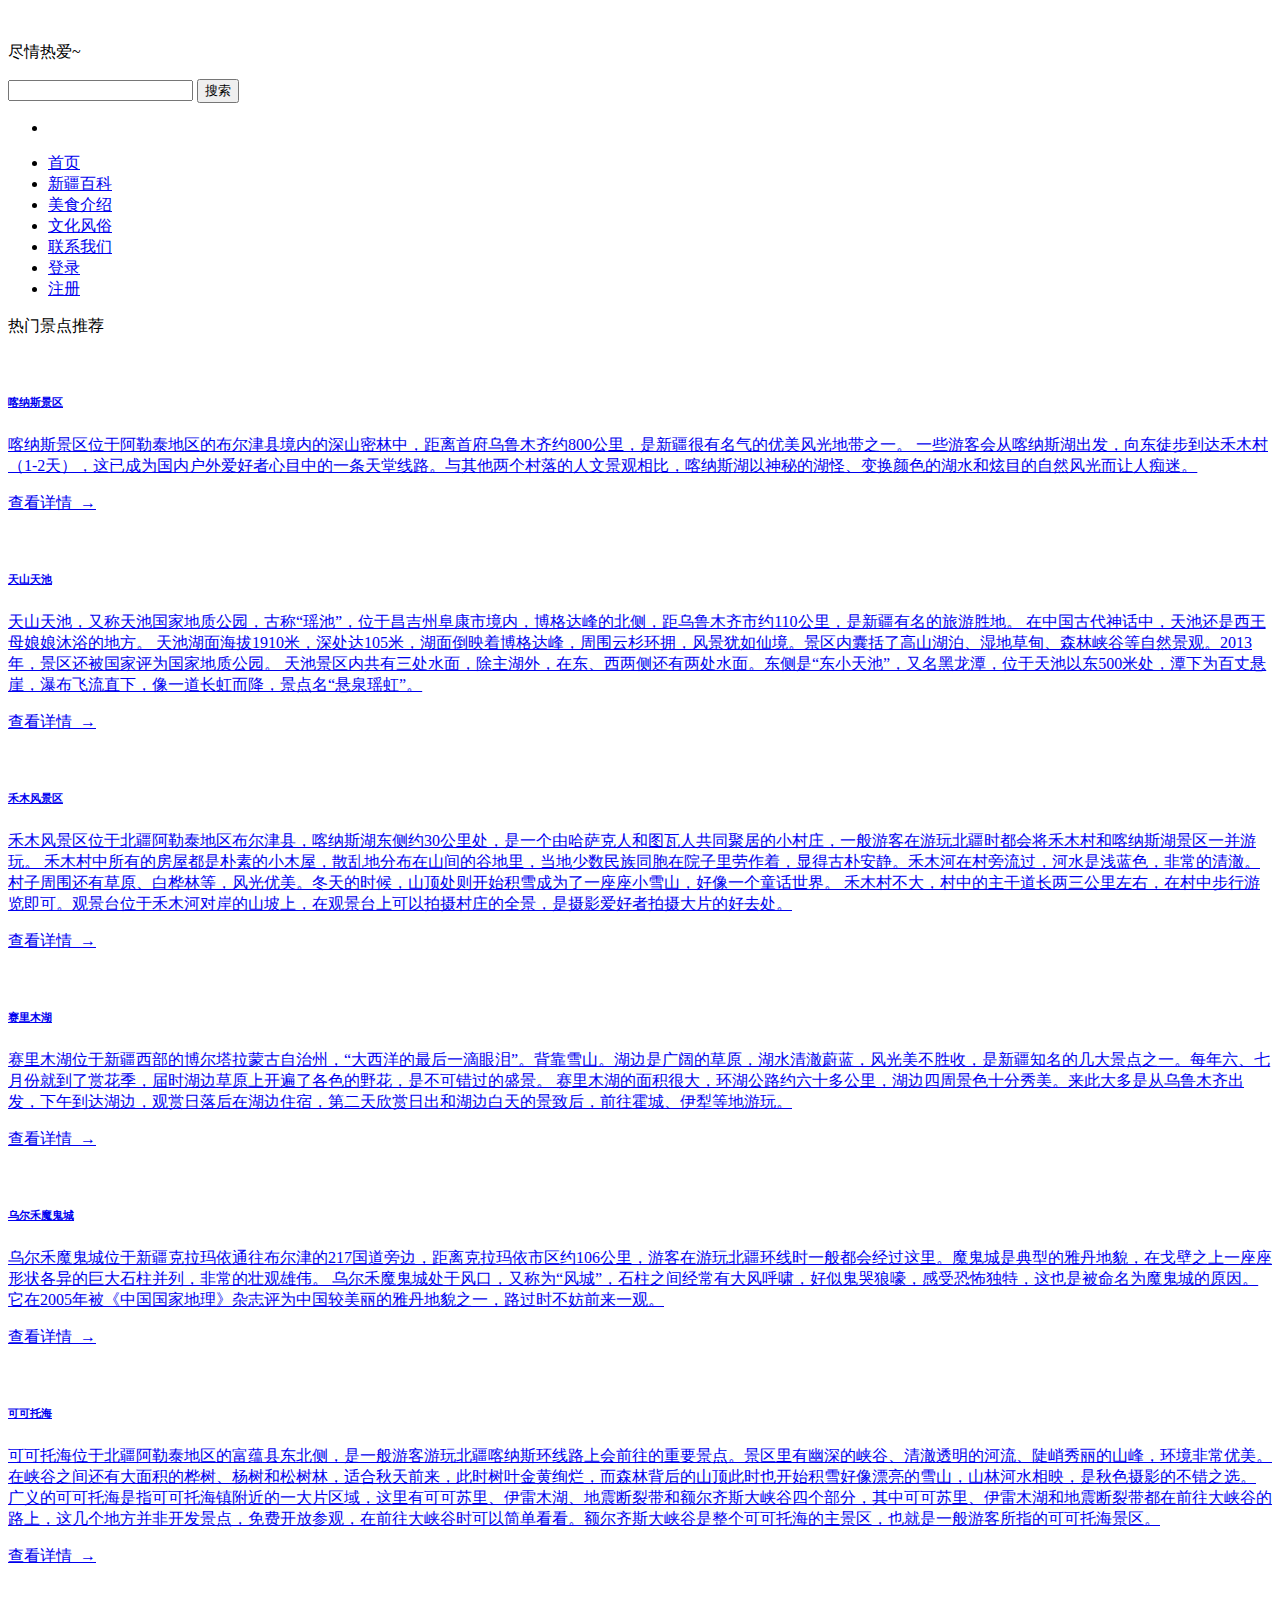
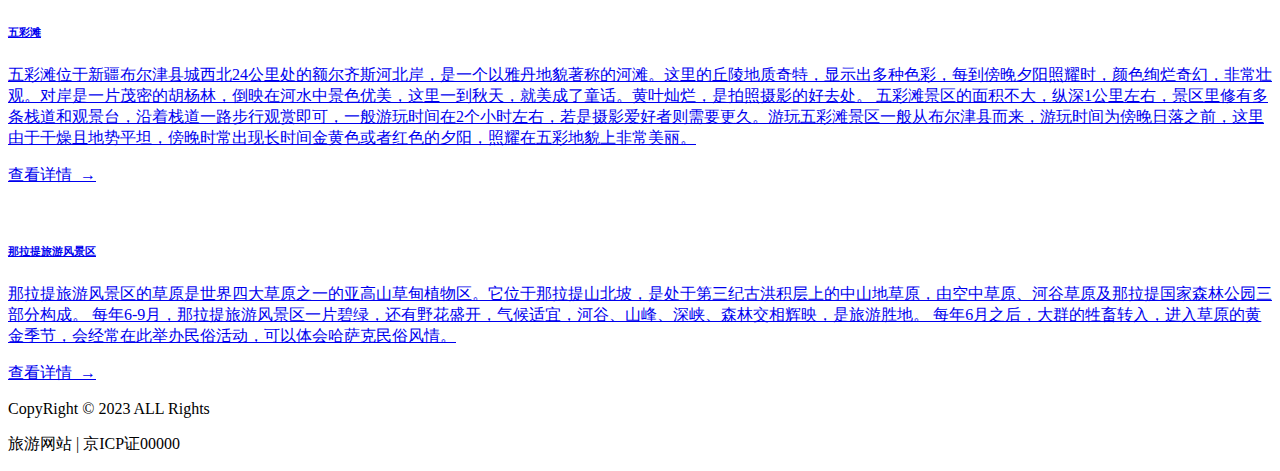
==== 阶段5笔记/重构旅游网站/index.html @ f8776623 "Add files via upload" ====
<!DOCTYPE html>
<html lang="en">

<head>
    <meta charset="UTF-8">
    <meta http-equiv="X-UA-Compatible" content="IE=edge">
    <meta name="viewport" content="width=device-width, initial-scale=1.0">
    <link rel="stylesheet" href="./css/style.css">
    <title>旅游网站</title>
</head>

<body class="indexBody">
    <main>
        <div class="search-wrapper">
            <div class="logoBox">
                <img src="./images/logo.jpg" alt="">
                <p class="logo"> 尽情热爱~</p>
            </div>
            <div class="search">
                <input type="text" value="" />
                <button type="button"><i></i><span>搜索</span></button>
            </div>
        </div>
        <div class="swipper">
            <ul class="imgList">
                <li class="imgList-item  active"><img src="images/banner.jpg" alt=""></li>
            </ul>
        </div>
        <nav>
            <ul class="navMenu">
                <li class="current">
                    <a href="index.html">首页</a>
                </li>
                <li>
                    <a href="about.html">新疆百科</a>
                </li>
                <li>
                    <a href="food.html">美食介绍</a>
                </li>
                <li>
                    <a href="custom.html">文化风俗</a>
                </li>
                <li><a href="contact.html">联系我们</a></li>
                <li><a href="login.html">登录</a></li>
                <li><a href="register.html">注册</a></li>
            </ul>
        </nav>
        <div class="content">
            <div class="titleStyle">
                <div class="titleBox">
                    <p class="line"></p>
                    <p>热门景点推荐</p>
                    <p class="line"></p>
                </div>
            </div>
            <div class="allList">
                <div>
                    <a href="detail.html">
                        <div class="imgBox">
                            <img src="./images/allList1.jpg" alt="">
                        </div>
                        <div>
                            <h6>喀纳斯景区</h6>
                            <p class="info"> 
                                喀纳斯景区位于阿勒泰地区的布尔津县境内的深山密林中，距离首府乌鲁木齐约800公里，是新疆很有名气的优美风光地带之一。

一些游客会从喀纳斯湖出发，向东徒步到达禾木村（1-2天），这已成为国内户外爱好者心目中的一条天堂线路。与其他两个村落的人文景观相比，喀纳斯湖以神秘的湖怪、变换颜色的湖水和炫目的自然风光而让人痴迷。</p>
                            <p>查看详情&nbsp;&nbsp;→</p>
                        </div>
                    </a>
                </div>

                <div>
                    <a href="detail2.html">
                        <div class="imgBox">
                            <img src="./images/allList2.jpg" alt="">
                        </div>
                        <div>
                            <h6>天山天池</h6>
                            <p class="info">
                                天山天池，又称天池国家地质公园，古称“瑶池”，位于昌吉州阜康市境内，博格达峰的北侧，距乌鲁木齐市约110公里，是新疆有名的旅游胜地。

在中国古代神话中，天池还是西王母娘娘沐浴的地方。

天池湖面海拔1910米，深处达105米，湖面倒映着博格达峰，周围云杉环拥，风景犹如仙境。景区内囊括了高山湖泊、湿地草甸、森林峡谷等自然景观。2013年，景区还被国家评为国家地质公园。

天池景区内共有三处水面，除主湖外，在东、西两侧还有两处水面。东侧是“东小天池”，又名黑龙潭，位于天池以东500米处，潭下为百丈悬崖，瀑布飞流直下，像一道长虹而降，景点名“悬泉瑶虹”。
                                </p>
                            <p>查看详情&nbsp;&nbsp;→</p>
                        </div>
                    </a>
                </div>

                <div>
                    <a href="detail3.html">
                        <div class="imgBox">
                            <img src="./images/allList3.jpg" alt="">
                        </div>
                        <div>
                            <h6>禾木风景区</h6>
                            <p class="info">
                                禾木风景区位于北疆阿勒泰地区布尔津县，喀纳斯湖东侧约30公里处，是一个由哈萨克人和图瓦人共同聚居的小村庄，一般游客在游玩北疆时都会将禾木村和喀纳斯湖景区一并游玩。

禾木村中所有的房屋都是朴素的小木屋，散乱地分布在山间的谷地里，当地少数民族同胞在院子里劳作着，显得古朴安静。禾木河在村旁流过，河水是浅蓝色，非常的清澈。村子周围还有草原、白桦林等，风光优美。冬天的时候，山顶处则开始积雪成为了一座座小雪山，好像一个童话世界。

禾木村不大，村中的主干道长两三公里左右，在村中步行游览即可。观景台位于禾木河对岸的山坡上，在观景台上可以拍摄村庄的全景，是摄影爱好者拍摄大片的好去处。</p>
                            <p>查看详情&nbsp;&nbsp;→</p>
                        </div>
                    </a>
                </div>

                <div>
                    <a href="#">
                        <div class="imgBox">
                            <img src="./images/allList4.jpg" alt="">
                        </div>
                        <div>
                            <h6>赛里木湖</h6>
                            <p class="info">
                                赛里木湖位于新疆西部的博尔塔拉蒙古自治州，“大西洋的最后一滴眼泪”。背靠雪山。湖边是广阔的草原，湖水清澈蔚蓝，风光美不胜收，是新疆知名的几大景点之一。每年六、七月份就到了赏花季，届时湖边草原上开遍了各色的野花，是不可错过的盛景。

赛里木湖的面积很大，环湖公路约六十多公里，湖边四周景色十分秀美。来此大多是从乌鲁木齐出发，下午到达湖边，观赏日落后在湖边住宿，第二天欣赏日出和湖边白天的景致后，前往霍城、伊犁等地游玩。</p>
                            <p>查看详情&nbsp;&nbsp;→</p>
                        </div>
                    </a>
                </div>

                <div>
                    <a href="#">
                        <div class="imgBox">
                            <img src="./images/allList5.jpg" alt="">
                        </div>
                        <div>
                            <h6>乌尔禾魔鬼城</h6>
                            <p class="info">
                                乌尔禾魔鬼城位于新疆克拉玛依通往布尔津的217国道旁边，距离克拉玛依市区约106公里，游客在游玩北疆环线时一般都会经过这里。魔鬼城是典型的雅丹地貌，在戈壁之上一座座形状各异的巨大石柱并列，非常的壮观雄伟。

乌尔禾魔鬼城处于风口，又称为“风城”，石柱之间经常有大风呼啸，好似鬼哭狼嚎，感受恐怖独特，这也是被命名为魔鬼城的原因。它在2005年被《中国国家地理》杂志评为中国较美丽的雅丹地貌之一，路过时不妨前来一观。</p>
                            <p>查看详情&nbsp;&nbsp;→</p>
                        </div>
                    </a>
                </div>

                <div>
                    <a href="#">
                        <div class="imgBox">
                            <img src="./images/allList6.jpg" alt="">
                        </div>
                        <div>
                            <h6> 可可托海</h6>
                            <p class="info">
                                可可托海位于北疆阿勒泰地区的富蕴县东北侧，是一般游客游玩北疆喀纳斯环线路上会前往的重要景点。景区里有幽深的峡谷、清澈透明的河流、陡峭秀丽的山峰，环境非常优美。在峡谷之间还有大面积的桦树、杨树和松树林，适合秋天前来，此时树叶金黄绚烂，而森林背后的山顶此时也开始积雪好像漂亮的雪山，山林河水相映，是秋色摄影的不错之选。

广义的可可托海是指可可托海镇附近的一大片区域，这里有可可苏里、伊雷木湖、地震断裂带和额尔齐斯大峡谷四个部分，其中可可苏里、伊雷木湖和地震断裂带都在前往大峡谷的路上，这几个地方并非开发景点，免费开放参观，在前往大峡谷时可以简单看看。额尔齐斯大峡谷是整个可可托海的主景区，也就是一般游客所指的可可托海景区。</p>
                            <p>查看详情&nbsp;&nbsp;→</p>
                        </div>
                    </a>
                </div>

                <div>
                    <a href="#">
                        <div class="imgBox">
                            <img src="./images/allList7.jpg" alt="">
                        </div>
                        <div>
                            <h6>五彩滩</h6>
                            <p class="info">
                                五彩滩位于新疆布尔津县城西北24公里处的额尔齐斯河北岸，是一个以雅丹地貌著称的河滩。这里的丘陵地质奇特，显示出多种色彩，每到傍晚夕阳照耀时，颜色绚烂奇幻，非常壮观。对岸是一片茂密的胡杨林，倒映在河水中景色优美，这里一到秋天，就美成了童话。黄叶灿烂，是拍照摄影的好去处。

五彩滩景区的面积不大，纵深1公里左右，景区里修有多条栈道和观景台，沿着栈道一路步行观赏即可，一般游玩时间在2个小时左右，若是摄影爱好者则需要更久。游玩五彩滩景区一般从布尔津县而来，游玩时间为傍晚日落之前，这里由于干燥且地势平坦，傍晚时常出现长时间金黄色或者红色的夕阳，照耀在五彩地貌上非常美丽。</p>
                            <p>查看详情&nbsp;&nbsp;→</p>
                        </div>
                    </a>
                </div>

                <div>
                    <a href="#">
                        <div class="imgBox">
                            <img src="./images/allList8.jpg" alt="">
                        </div>
                        <div>
                            <h6>那拉提旅游风景区</h6>
                            <p class="info">
                                那拉提旅游风景区的草原是世界四大草原之一的亚高山草甸植物区。它位于那拉提山北坡，是处于第三纪古洪积层上的中山地草原，由空中草原、河谷草原及那拉提国家森林公园三部分构成。

每年6-9月，那拉提旅游风景区一片碧绿，还有野花盛开，气候适宜，河谷、山峰、深峡、森林交相辉映，是旅游胜地。

每年6月之后，大群的牲畜转入，进入草原的黄金季节，会经常在此举办民俗活动，可以体会哈萨克民俗风情。</p>
                            <p>查看详情&nbsp;&nbsp;→</p>
                        </div>
                    </a>
                </div>
            </div>
        </div>
        <footer>
            <p>CopyRight © 2023 ALL Rights</p>
            <p>旅游网站 | 京ICP证00000</p>
        </footer>
    </main>

</body>

</html>
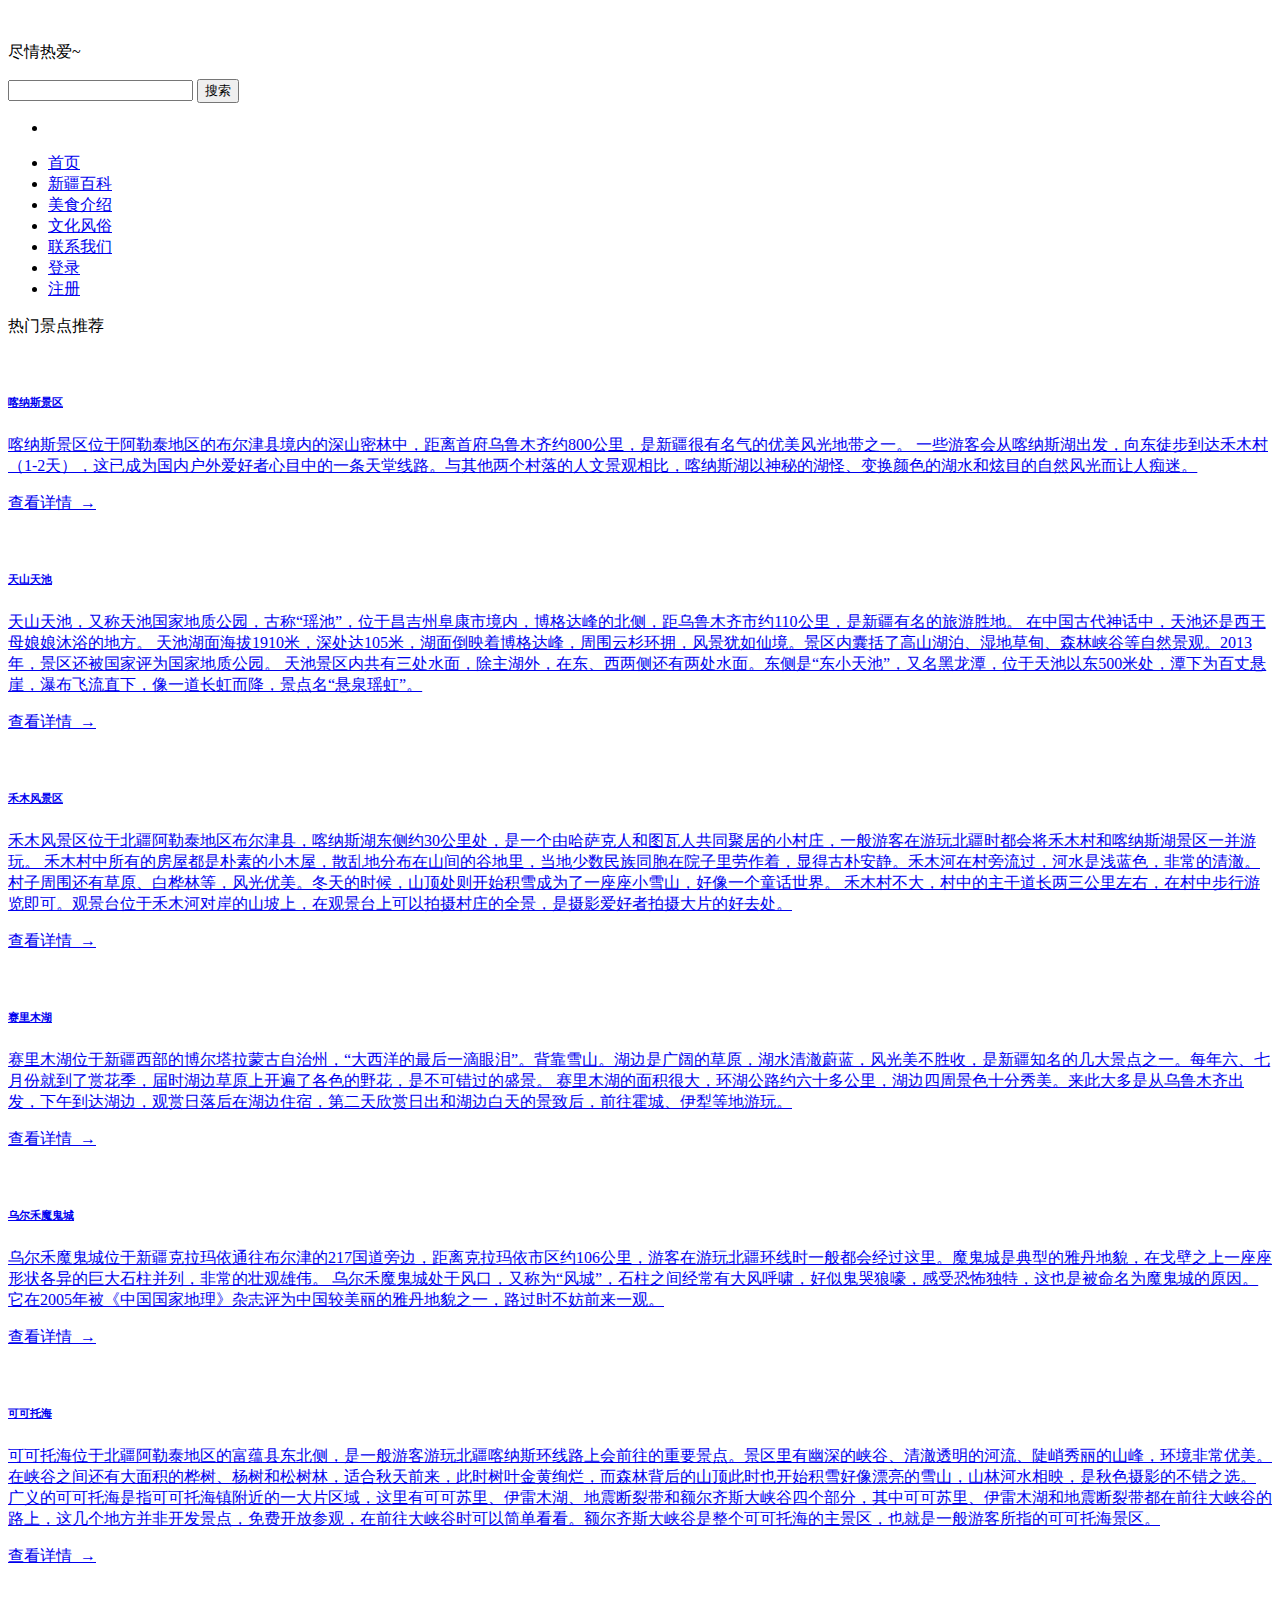
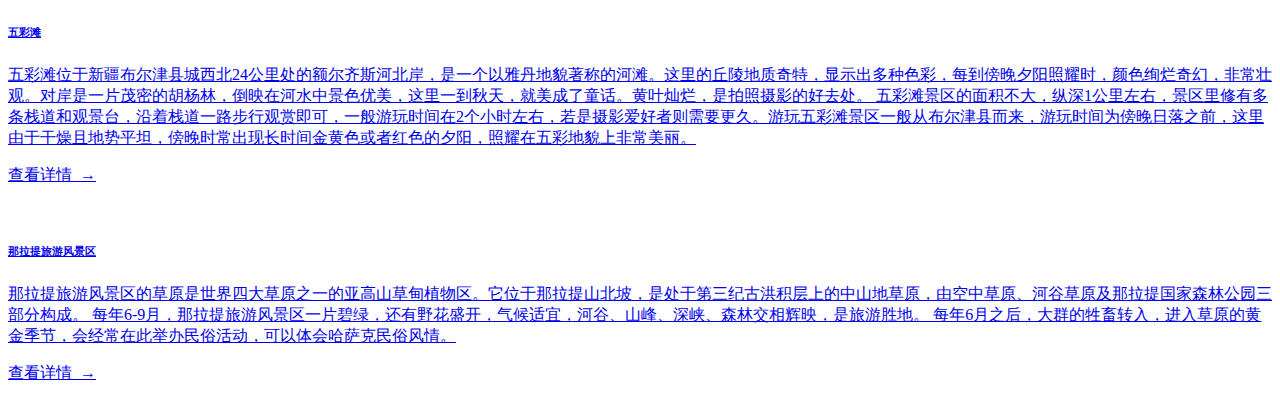
==== commit 4977ff37: "Update index.html" ====
--- a/阶段5笔记/重构旅游网站/index.html
+++ b/阶段5笔记/重构旅游网站/index.html
@@ -192,13 +192,9 @@
                 </div>
             </div>
         </div>
-        <footer>
-            <p>CopyRight © 2023 ALL Rights</p>
-            <p>旅游网站 | 京ICP证00000</p>
-        </footer>
     </main>
 
 </body>
 
 </html>
- + 
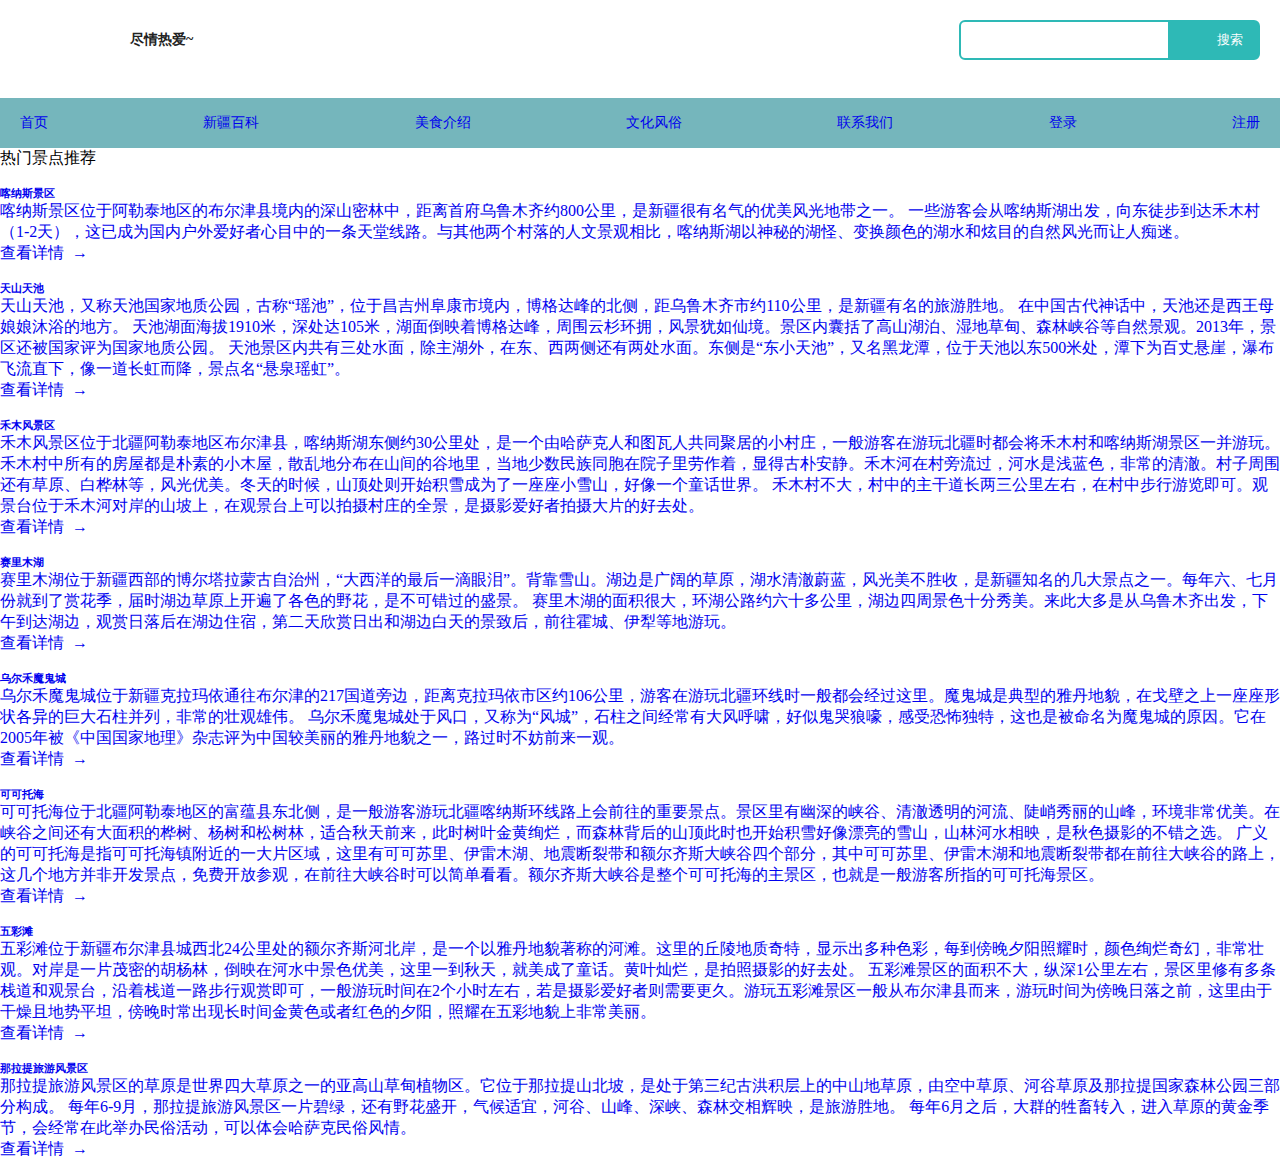
==== commit 99761f35: "Update index.html" ====
--- a/阶段5笔记/重构旅游网站/index.html
+++ b/阶段5笔记/重构旅游网站/index.html
@@ -5,7 +5,7 @@
     <meta charset="UTF-8">
     <meta http-equiv="X-UA-Compatible" content="IE=edge">
     <meta name="viewport" content="width=device-width, initial-scale=1.0">
-    <link rel="stylesheet" href="./css/style.css">
+    <link rel="stylesheet" href="./style.css">
     <title>旅游网站</title>
 </head>
 
--- a/阶段5笔记/重构旅游网站/style.css
+++ b/阶段5笔记/重构旅游网站/style.css
@@ -0,0 +1,233 @@
+* {
+    margin: 0;
+    padding: 0;
+}
+
+ul,
+li {
+    list-style: none;
+}
+
+nav {
+    height: 50px;
+    line-height: 50px;
+    background: #75b6bc;
+    font-size: 14px;
+}
+
+.navMenu {
+    padding: 0 20px;
+    box-sizing: border-box;
+    margin: 0 auto;
+    display: flex;
+    justify-content: space-between;
+
+}
+
+a {
+    text-decoration: none;
+
+}
+
+.search-wrapper{
+    display: flex;
+    justify-content: space-between;
+    align-items: center;
+    padding: 20px;
+    box-sizing: border-box;
+}
+.logoBox{
+    display: flex;
+    align-items: center;
+}
+.logoBox img{
+    width: 100px;
+    margin-right: 10px;
+}
+.search-wrapper .logo {
+   text-align: center;
+   font-size: 14px;
+   font-weight: bold;
+   color: #222;
+}
+.search-wrapper .search {
+    display: flex;
+    justify-content: space-between;
+    align-items: center;
+}
+.search-wrapper .search input {
+    border: 2px solid #2eb9b6;
+    width: 80%;
+    height: 40px;
+    line-height: 40px;
+    padding: 10px;
+    box-sizing: border-box;
+    border-bottom-left-radius: 6px;
+    border-top-left-radius: 6px;
+}
+.search-wrapper .search button {
+    width: 100px;
+    height: 40px;
+    line-height: 40px;
+    padding: 10px;
+    box-sizing: border-box;
+    background: #2eb9b6;
+    border-bottom-right-radius: 6px;
+    border-top-right-radius: 6px;
+    border: 2px solid #2eb9b6;
+    color: #fff;
+    display: flex;
+    align-items: center;
+    justify-content: center;
+}
+.search-wrapper .search button i {
+    background: url(../images/search.svg) no-repeat left;
+    background-size: 100%;
+    width: 20px;
+    height: 20px;
+    margin-right: 10px;
+}
+
+a {
+    text-decoration: none;
+}
+
+img {
+    border: none;
+}
+
+em,
+i {
+    font-style: normal;
+}
+
+.xinxi_solution_bg {
+    background-size: 100% 400px;
+    max-width: 1920px;
+    margin: 0 auto;
+    background-color: #F7F7F7;
+}
+
+.xinxi_solution_main ul {
+    overflow: hidden;
+    height: 400px;
+}
+
+.xinxi_solution_main .main_mobile {
+    width: 100%;
+}
+
+.xinxi_solution_main ul li {
+    background: url('../images/allList1.jpg') no-repeat;
+    height: 400px;
+    float: left;
+    width: 70px;
+    position: relative;
+    overflow: hidden;
+    transition: all 0.5s;
+    background-size: cover;
+}
+
+.xinxi_solution_main ul li:nth-child(2) {
+    background: url('../images/allList2.jpg') no-repeat;
+    background-size: cover;
+
+}
+
+.xinxi_solution_main ul li:nth-child(3) {
+    background: url('../images/allList3.jpg') no-repeat;
+    background-size: cover;
+}
+
+.xinxi_solution_main ul li:nth-child(4) {
+    background: url('../images/allList4.jpg') no-repeat;
+    background-size: cover;
+}
+
+.xinxi_solution_main ul li:nth-child(5) {
+    background: url('../images/allList5.jpg') no-repeat;
+    background-size: cover;
+}
+
+.xinxi_solution_main ul li:nth-child(6) {
+    background: url('../images/allList6.jpg') no-repeat;
+    background-size: cover;
+}
+
+.xinxi_solution_main ul li:nth-child(7) {
+    background: url('../images/allList7.jpg') no-repeat;
+    background-size: cover;
+}
+
+.xinxi_solution_main ul li:nth-child(8) {
+    background: url('../images/allList8.jpg') no-repeat;
+    background-size: cover;
+}
+
+.xinxi_solution_main ul li .left_top {
+    position: absolute;
+    left: 0;
+    width: 30px;
+    padding: 0 20px;
+    text-align: center;
+}
+
+.xinxi_solution_main ul li .left_top img {
+    width: 30px;
+}
+
+.xinxi_solution_main ul li i {
+    font-size: 24px;
+    color: #FFF;
+}
+
+.xinxi_solution_main .left_top {
+    font-size: 30px;
+    color: #FFF;
+}
+
+.xinxi_solution_main ul li .left {
+    float: left;
+    width: 70px;
+    background: #000;
+    opacity: 0.5;
+    height: 400px;
+}
+
+.xinxi_solution_main ul li.on {
+    width: 670px;
+}
+
+.container {
+    width: 80%;
+    margin: 0 auto;
+    padding: 40px;
+    box-sizing: border-box;
+    border: 2px solid #75b6bc;
+    background: #f4f4f4;
+    border-radius: 5px;
+    overflow: hidden;
+}
+
+.container h2 {
+    font-size: 35px;
+    text-align: center;
+    color: #75b6bc;
+    font-weight: 100;
+    margin-bottom: 20px;
+}
+
+.container input[type="text"],
+.container input[type="password"] {
+    margin-bottom: 20px;
+    padding: 10px;
+    width: 100%;
+    background-color: transparent;
+    border: none;
+    font-size: 15px;
+    border-bottom: 1px solid #75b6bc;
+    outline: none;
+    color: #333;
+    box-sizing: border-box;
+}
+
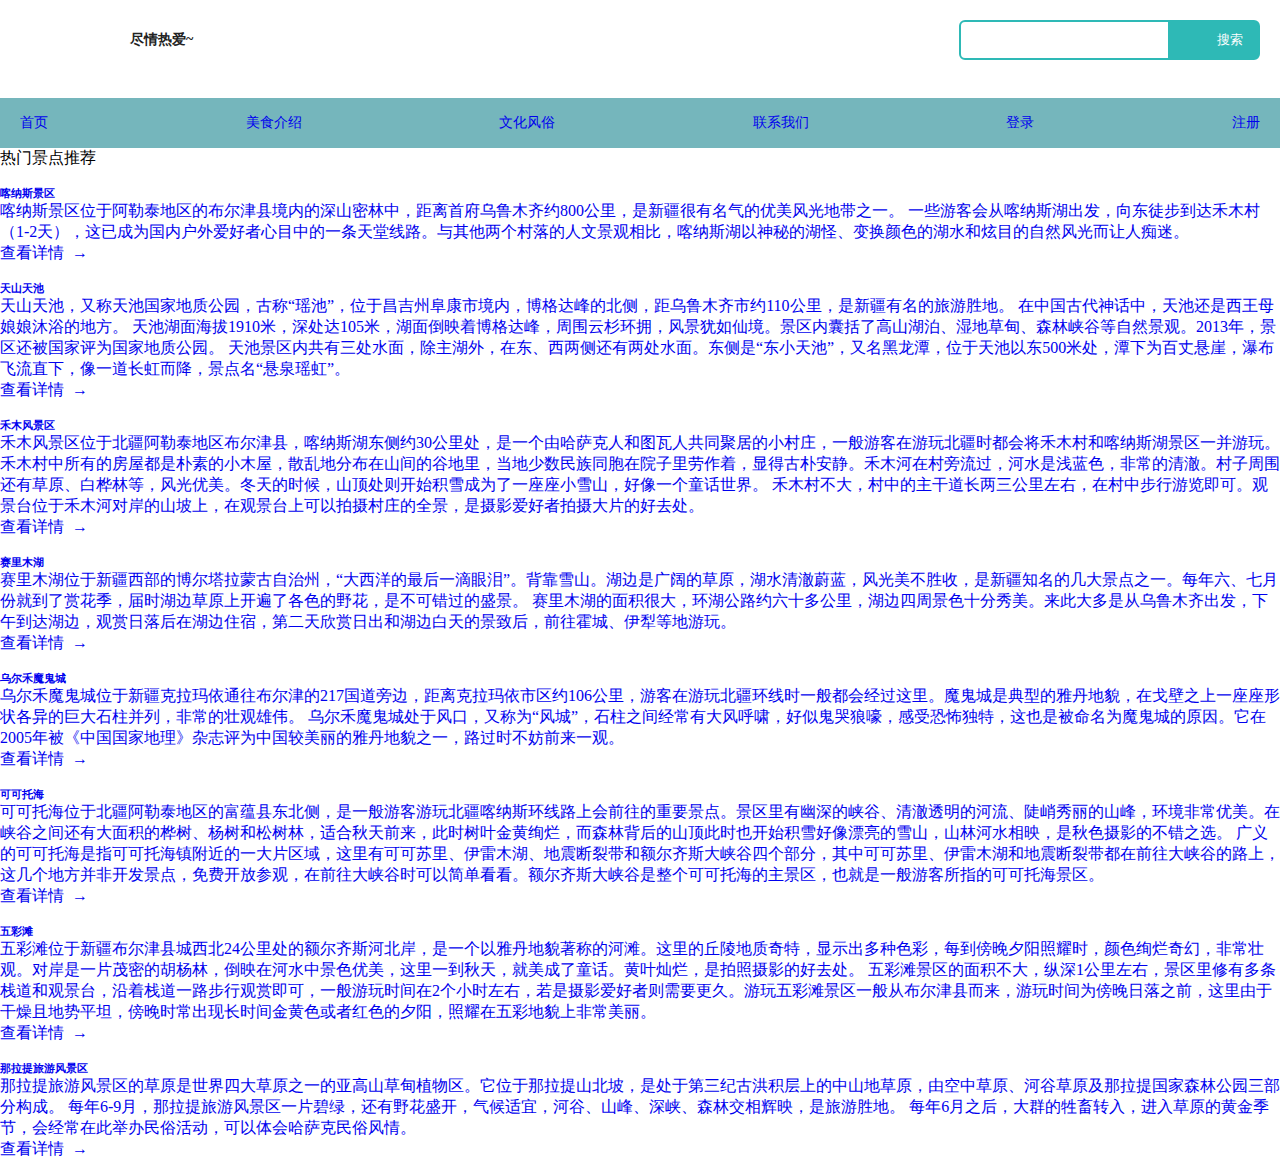
==== commit 78d51bc0: "Update index.html" ====
--- a/阶段5笔记/重构旅游网站/index.html
+++ b/阶段5笔记/重构旅游网站/index.html
@@ -30,9 +30,6 @@
             <ul class="navMenu">
                 <li class="current">
                     <a href="index.html">首页</a>
-                </li>
-                <li>
-                    <a href="about.html">新疆百科</a>
                 </li>
                 <li>
                     <a href="food.html">美食介绍</a>
